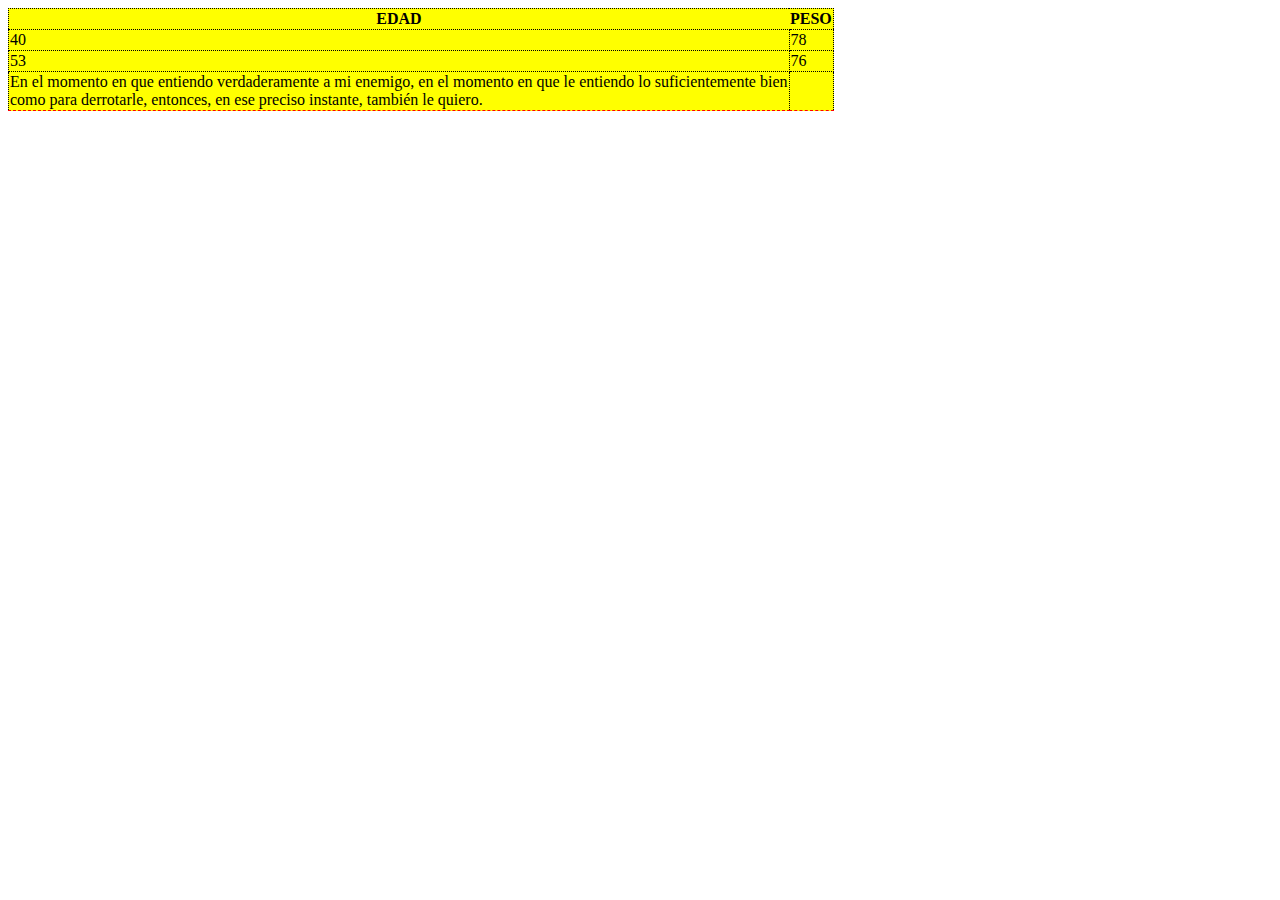
==== punto-9/index.html @ ea19ede9 "Creación del menú" ====
<!DOCTYPE html>
<html lang="en">
<head>
    <meta charset="UTF-8">
    <meta name="viewport" content="width=device-width, initial-scale=1.0">
    <title>Punto 9</title>
    <link rel="stylesheet" href="styles.css">
</head>
<body>
    <table>
        <tr>
            <th>EDAD</th>
            <th>PESO</th>
        </tr>
        <tr>
            <td>40</td>
            <td>78</td>
        </tr>
        <tr>
            <td>53</td>
            <td>76</td>
        </tr>
        <tr>
            <td>En el momento en que entiendo verdaderamente a mi enemigo, en el momento en que le entiendo lo suficientemente bien <br>
                 como para derrotarle, entonces, en ese preciso instante, también le quiero.
            </td>
        </tr>
    </table>
</body>
</html>
---- punto-9/styles.css ----
table {
    background-color: yellow;
    border: 1px #000 dotted;
    border-bottom: 1px red dashed;
    border-collapse: collapse;
}

td {
    border: 1px #000 dotted;
}
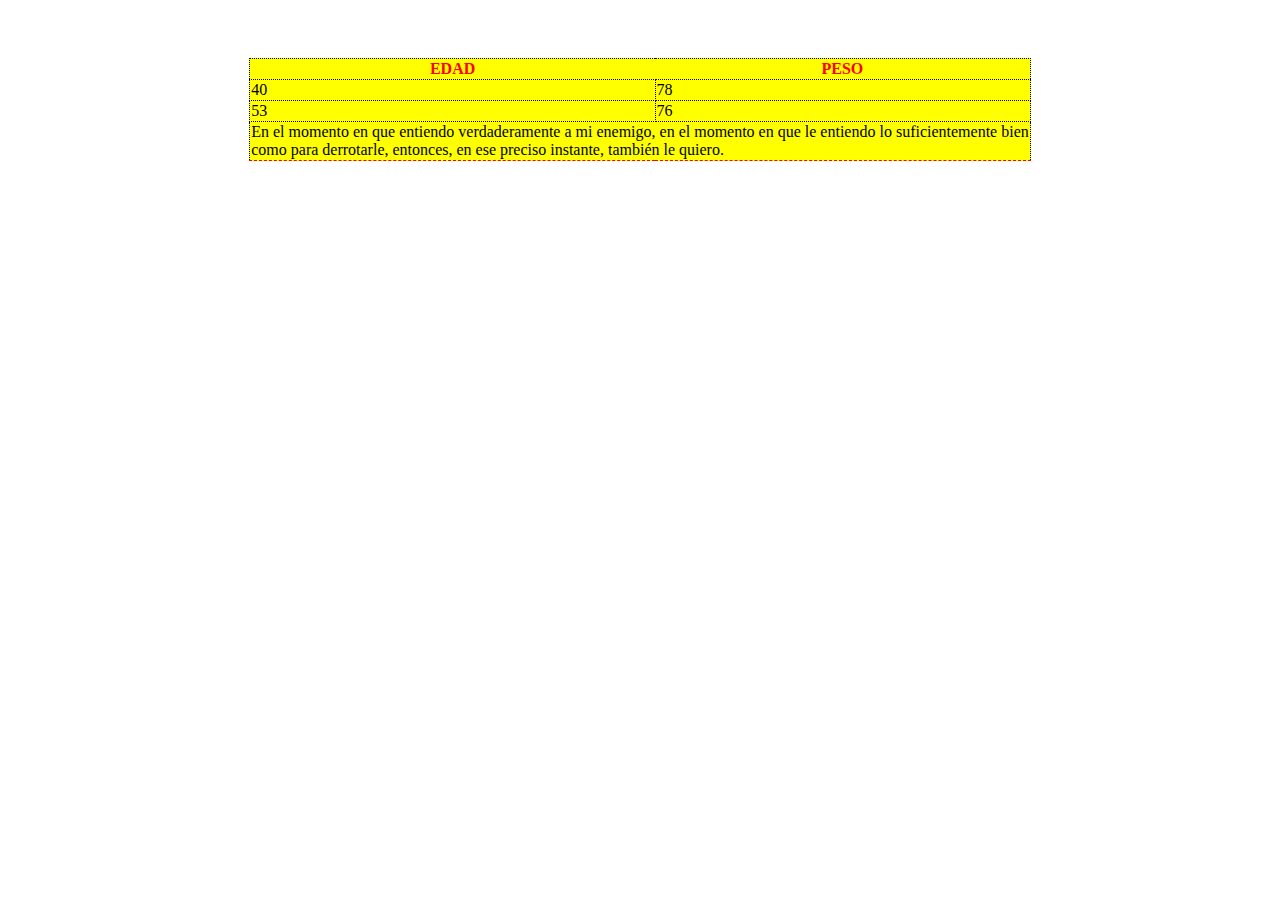
==== commit 1263d9dd: "Finalización Taller 9" ====
--- a/punto-9/index.html
+++ b/punto-9/index.html
@@ -1,30 +1,36 @@
 <!DOCTYPE html>
 <html lang="en">
+
 <head>
     <meta charset="UTF-8">
     <meta name="viewport" content="width=device-width, initial-scale=1.0">
     <title>Punto 9</title>
     <link rel="stylesheet" href="styles.css">
 </head>
+
 <body>
-    <table>
-        <tr>
-            <th>EDAD</th>
-            <th>PESO</th>
-        </tr>
-        <tr>
-            <td>40</td>
-            <td>78</td>
-        </tr>
-        <tr>
-            <td>53</td>
-            <td>76</td>
-        </tr>
-        <tr>
-            <td>En el momento en que entiendo verdaderamente a mi enemigo, en el momento en que le entiendo lo suficientemente bien <br>
-                 como para derrotarle, entonces, en ese preciso instante, también le quiero.
-            </td>
-        </tr>
-    </table>
+    <div class="center">
+        <table>
+            <tr>
+                <th>EDAD</th>
+                <th>PESO</th>
+            </tr>
+            <tr>
+                <td>40</td>
+                <td>78</td>
+            </tr>
+            <tr>
+                <td>53</td>
+                <td>76</td>
+            </tr>
+            <tr>
+                <td colspan="2">En el momento en que entiendo verdaderamente a mi enemigo, en el momento en que le
+                    entiendo lo suficientemente bien <br>
+                    como para derrotarle, entonces, en ese preciso instante, también le quiero.
+                </td>
+            </tr>
+        </table>
+    </div>
 </body>
+
 </html>--- a/punto-9/styles.css
+++ b/punto-9/styles.css
@@ -1,3 +1,7 @@
+body {
+    padding: 50px;
+}
+
 table {
     background-color: yellow;
     border: 1px #000 dotted;
@@ -5,6 +9,15 @@
     border-collapse: collapse;
 }
 
+div {
+    display: flex;
+    justify-content: center;
+}
+
+th {
+    color: red;
+}
+
 td {
     border: 1px #000 dotted;
 }